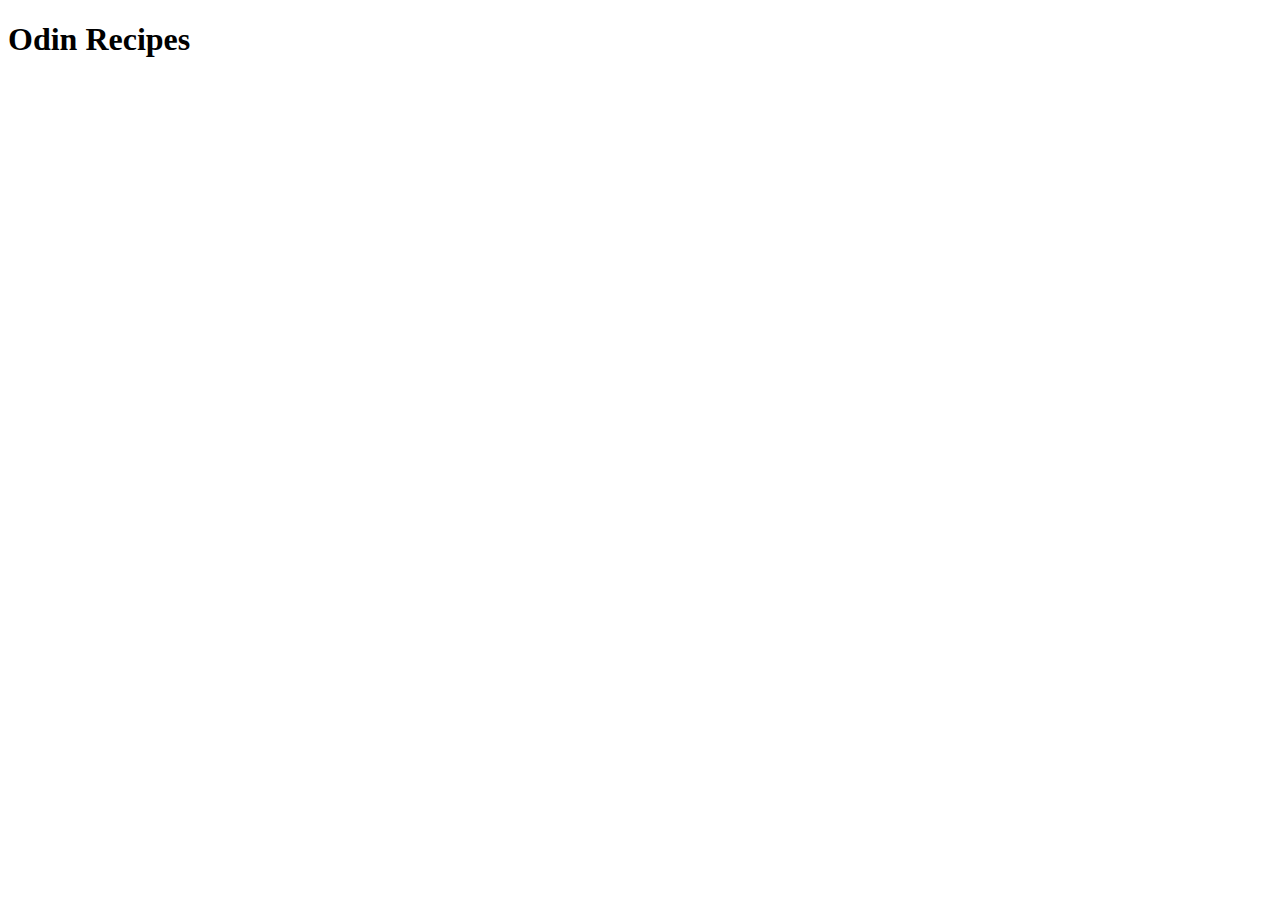
==== index.html @ a187905c "Add Index.html and Edit README.md Created HTML file and added h1 heading into it. Edited README file" ====
<!DOCTYPE html>
<html lang="en">
<head>
    <meta charset="UTF-8">
    <meta name="viewport" content="width=device-width, initial-scale=1.0">
    <title>Odin Recipes | FranDev</title>
</head>
<body>
    <h1>Odin Recipes</h1>
    
</body>
</html>
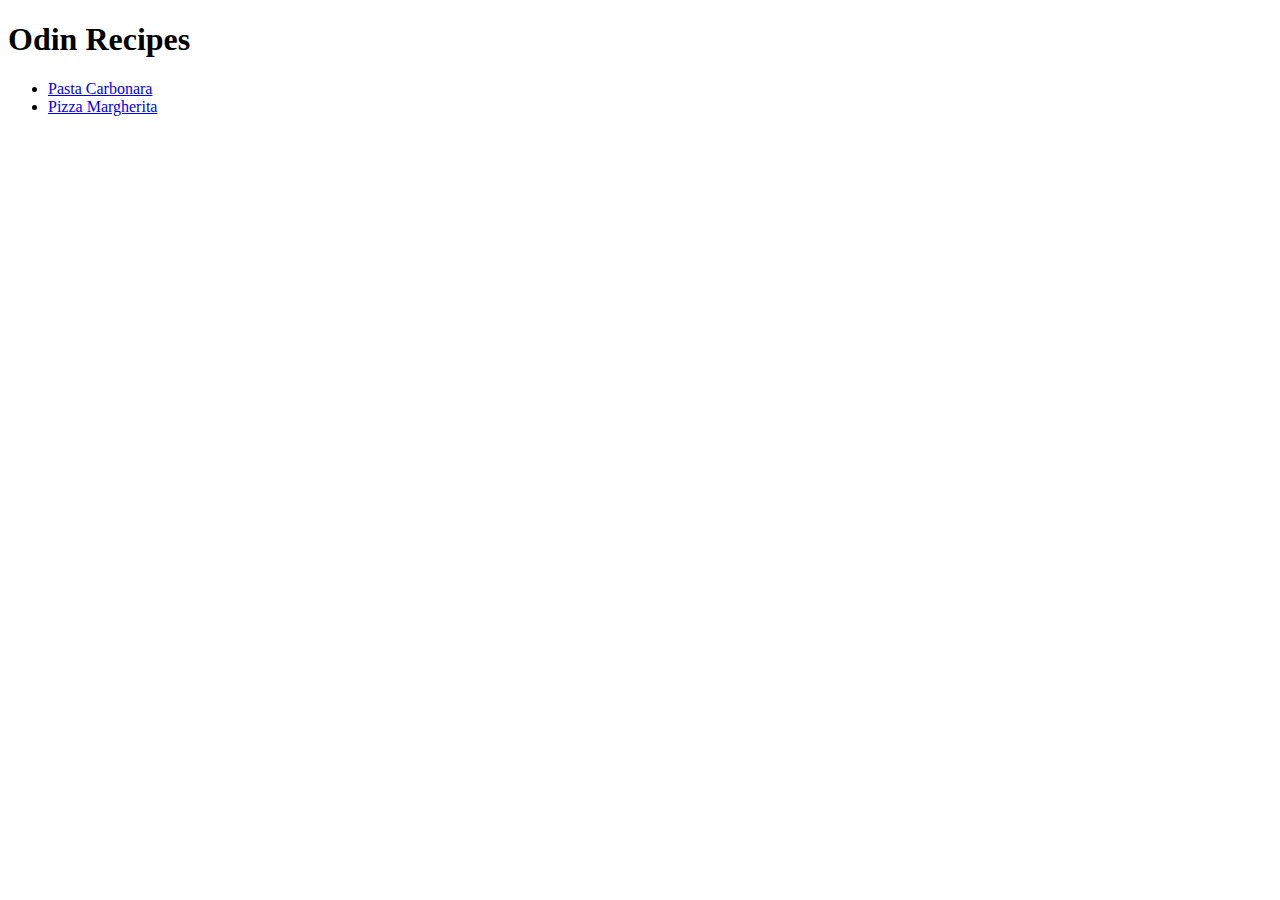
==== commit 31bdb002: "Add margherita.html and Update index.html New recipe added to index.html. Linked new recipe on the i" ====
--- a/index.html
+++ b/index.html
@@ -7,6 +7,10 @@
 </head>
 <body>
     <h1>Odin Recipes</h1>
+    <ul>
+        <li><a href="recipes/carbonara.html">Pasta Carbonara</a></li>
+        <li><a href="recipes/margherita.html">Pizza Margherita</a></li>
+    </ul>
     
 </body>
 </html>   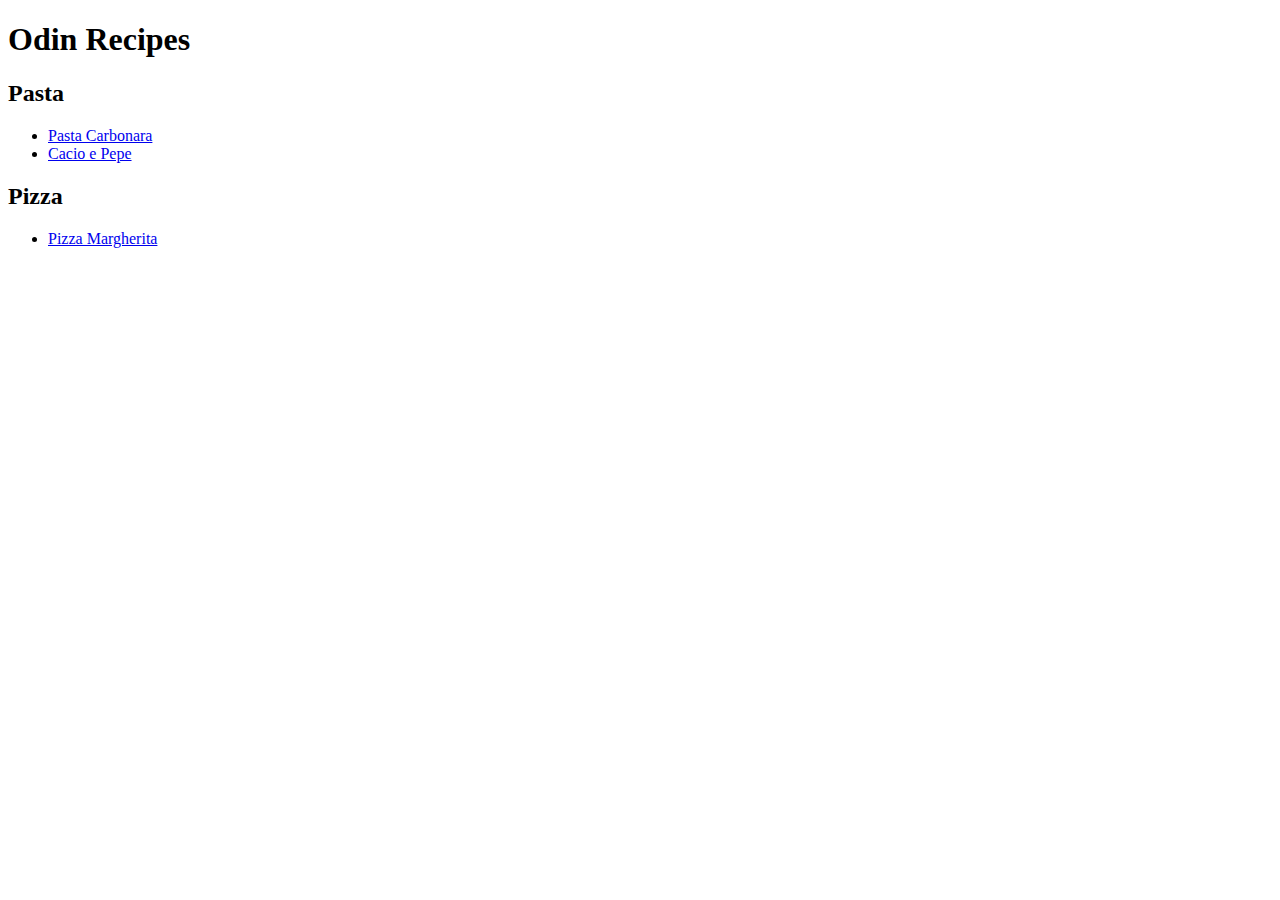
==== commit 72b2f085: "Update Index.html and Add cacioepepe.html Added new recipe to the index page. Linked new recipe. Cat" ====
--- a/index.html
+++ b/index.html
@@ -7,8 +7,13 @@
 </head>
 <body>
     <h1>Odin Recipes</h1>
+    <h2>Pasta</h2>
     <ul>
         <li><a href="recipes/carbonara.html">Pasta Carbonara</a></li>
+        <li><a href="recipes/cacioepepe.html">Cacio e Pepe</a></li>
+    </ul>
+    <h2>Pizza</h2>
+    <ul>
         <li><a href="recipes/margherita.html">Pizza Margherita</a></li>
     </ul>
     
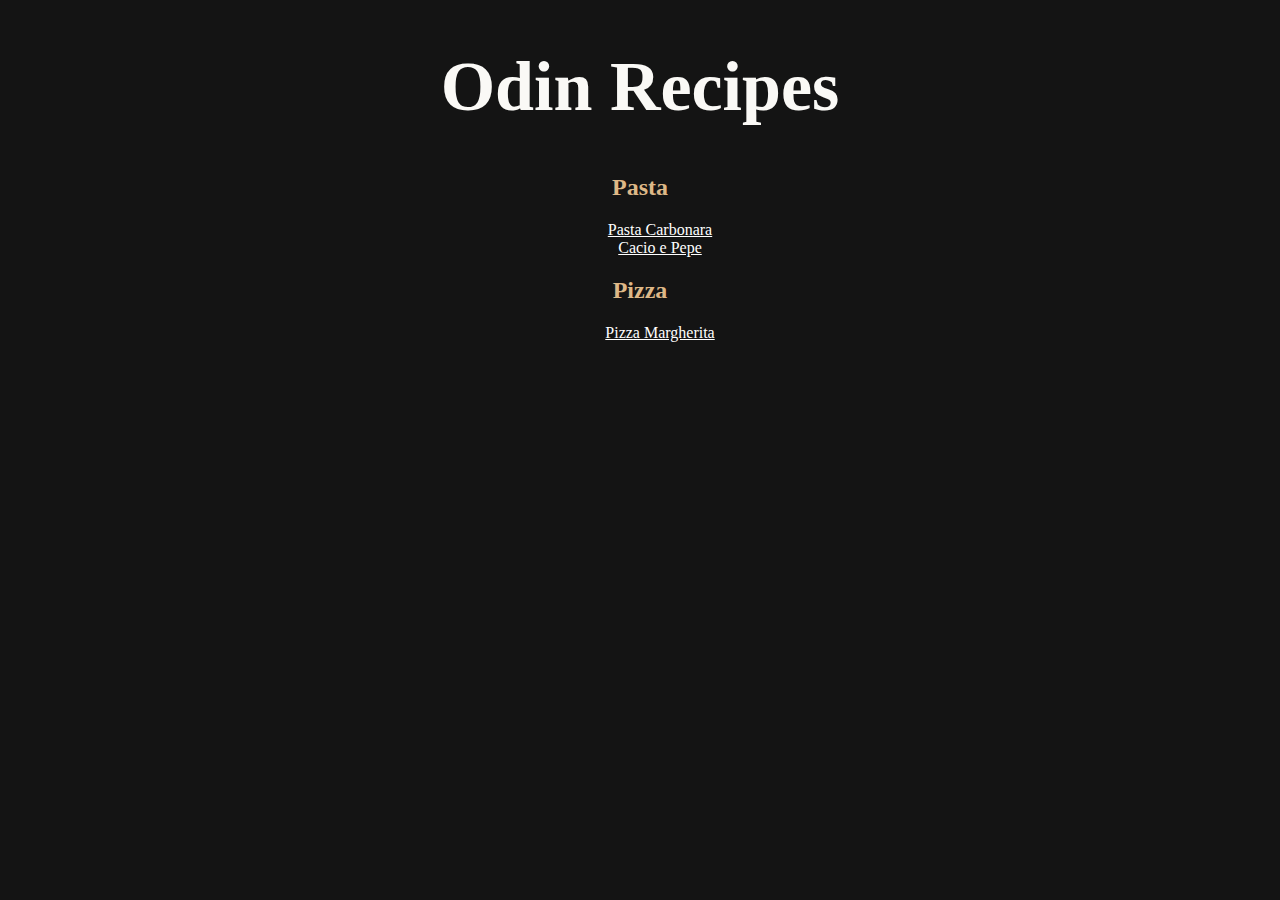
==== commit 0bdcacb2: "Add style.css & Update Recipe Pages Added style.css and linked to the pages. Removed image size prop" ====
--- a/index.html
+++ b/index.html
@@ -4,16 +4,17 @@
     <meta charset="UTF-8">
     <meta name="viewport" content="width=device-width, initial-scale=1.0">
     <title>Odin Recipes | FranDev</title>
+    <link rel="stylesheet" href="style.css">
 </head>
 <body>
     <h1>Odin Recipes</h1>
     <h2>Pasta</h2>
-    <ul>
+    <ul class="arecipe">
         <li><a href="recipes/carbonara.html">Pasta Carbonara</a></li>
         <li><a href="recipes/cacioepepe.html">Cacio e Pepe</a></li>
     </ul>
     <h2>Pizza</h2>
-    <ul>
+    <ul class="arecipe">
         <li><a href="recipes/margherita.html">Pizza Margherita</a></li>
     </ul>
     
--- a/style.css
+++ b/style.css
@@ -0,0 +1,58 @@
+body {
+    background-color: #141414;
+}
+
+img {
+    width: 100%;
+    max-height: 600px;
+    object-fit: cover;
+}
+
+h1 {
+    font-family: Monaco;
+    font-weight: 800;
+    font-size: 70px;
+    text-align: center;
+    color: #FAF9F6;
+}
+
+h1.hrecipe {
+    text-align: left;
+    font-size: 50px;
+    color: #deb887;
+}
+
+h2 {
+    color: #deb887;
+    font-weight: 700;
+    text-align: center;
+}
+
+h2.h2recipe {
+    color: #deb887;
+    font-weight: 700;
+    font-style: italic;
+    text-align: left;
+}
+
+p {
+    color: white;
+}
+
+.arecipe {
+    list-style-type: none;
+    
+}
+a:link, a:active, a:visited, a:hover {
+    text-align: center;
+    color: white;
+    display: block;
+}
+
+ol {
+    color:white;
+}
+
+li {
+    color:white;
+}
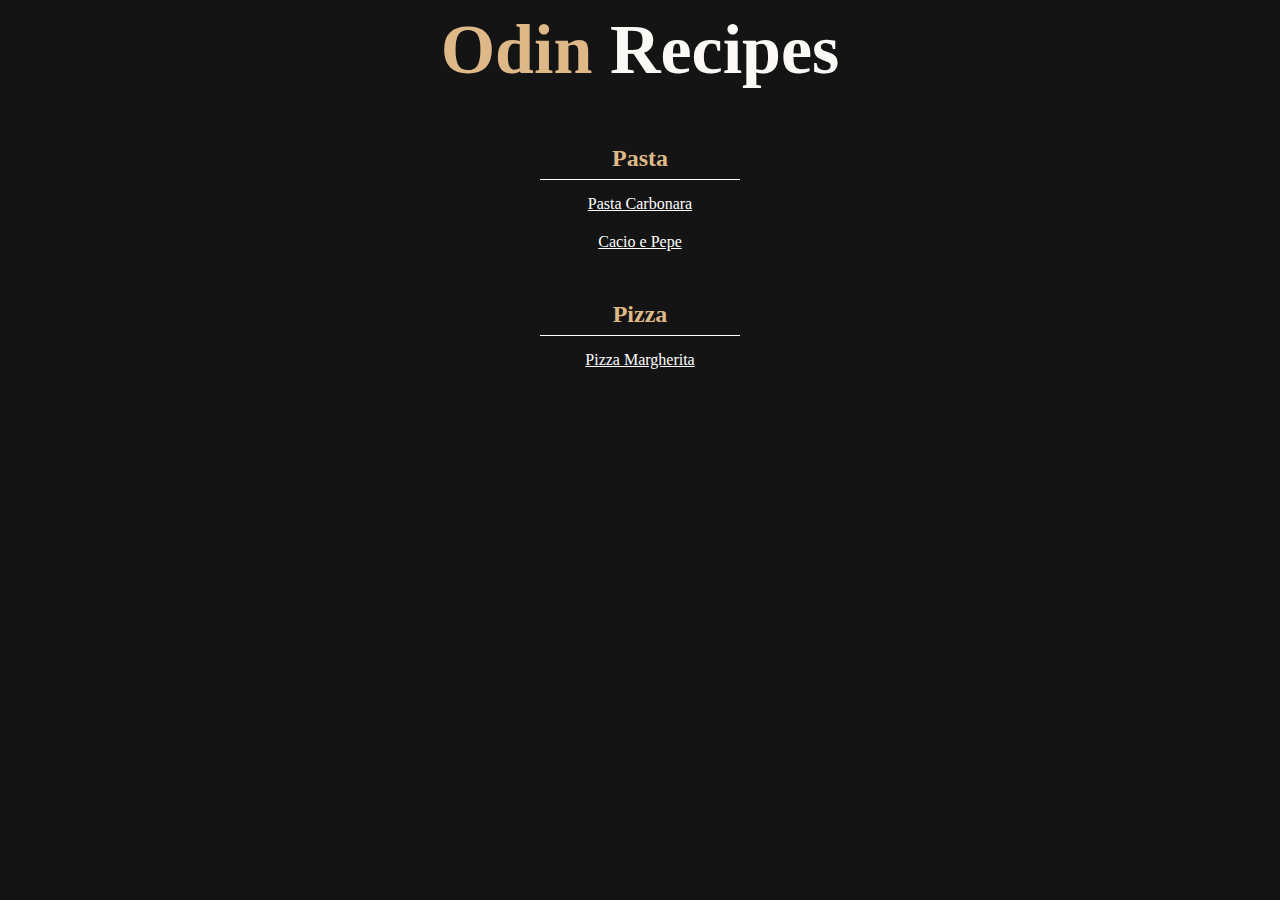
==== commit d0779d88: "Update style.css & Modify recipe pages Applied box-model on all pages. Modified recipe pages so we c" ====
--- a/index.html
+++ b/index.html
@@ -7,13 +7,13 @@
     <link rel="stylesheet" href="style.css">
 </head>
 <body>
-    <h1>Odin Recipes</h1>
-    <h2>Pasta</h2>
+    <h1 class="firsth"><span class="halfcolor">Odin</span> Recipes</h1>
+    <h2 class="secondh">Pasta</h2>
     <ul class="arecipe">
         <li><a href="recipes/carbonara.html">Pasta Carbonara</a></li>
         <li><a href="recipes/cacioepepe.html">Cacio e Pepe</a></li>
     </ul>
-    <h2>Pizza</h2>
+    <h2 class="secondh">Pizza</h2>
     <ul class="arecipe">
         <li><a href="recipes/margherita.html">Pizza Margherita</a></li>
     </ul>
--- a/style.css
+++ b/style.css
@@ -1,3 +1,8 @@
+* {
+    box-sizing: border-box;
+    margin: 0;
+    padding: 0;
+}
 body {
     background-color: #141414;
 }
@@ -16,43 +21,98 @@
     color: #FAF9F6;
 }
 
-h1.hrecipe {
+.hrecipe {
     text-align: left;
     font-size: 50px;
     color: #deb887;
+    width: 500px;
+    height: 100px;
+    padding: 15px;
+    padding-top: 30px;
 }
 
 h2 {
     color: #deb887;
     font-weight: 700;
-    text-align: center;
 }
 
-h2.h2recipe {
+.h2recipe {
     color: #deb887;
     font-weight: 700;
     font-style: italic;
-    text-align: left;
+    text-align: center;
+    width: 200px;
+    height: 50px;
+    padding: 10px;
+    margin: 0 auto;
 }
 
 p {
     color: white;
+    width: 600px;
+    padding: 10px;
+    margin: 0 auto;
 }
 
 .arecipe {
     list-style-type: none;
+    margin: 0 auto;
+    padding: 0;
     
 }
 a:link, a:active, a:visited, a:hover {
-    text-align: center;
     color: white;
     display: block;
+    width: 130px;
+    margin: 10px auto;
+    text-align: center;
+    padding: 5px;
 }
 
 ol {
     color:white;
 }
 
+
 li {
     color:white;
 }
+
+li::marker {
+    color: #deb887;
+}
+.secondh {
+    margin: auto;
+    margin-top: 40px;
+    padding: 5px 5px 0 5px;
+    width: 200px;
+    height: 40px;
+    text-align: center;
+    border-bottom: 1px solid white;
+}
+.halfcolor {
+    color:#deb887;
+}
+.firsth {
+    width: 500px;
+    height: 100px;
+    margin: 0 auto;
+    padding: 10px;
+}
+
+.secondl {
+    width: 600px;
+    padding: 5px;
+    margin-left: 10px;
+    margin: 0 auto;
+    border-radius: 15px;
+}
+.firstl {
+    width: 600px;
+    padding: 10px;
+    margin: 0 auto;
+    padding-left: 30px;
+}
+.secondl li {
+    margin: 15px;
+}
